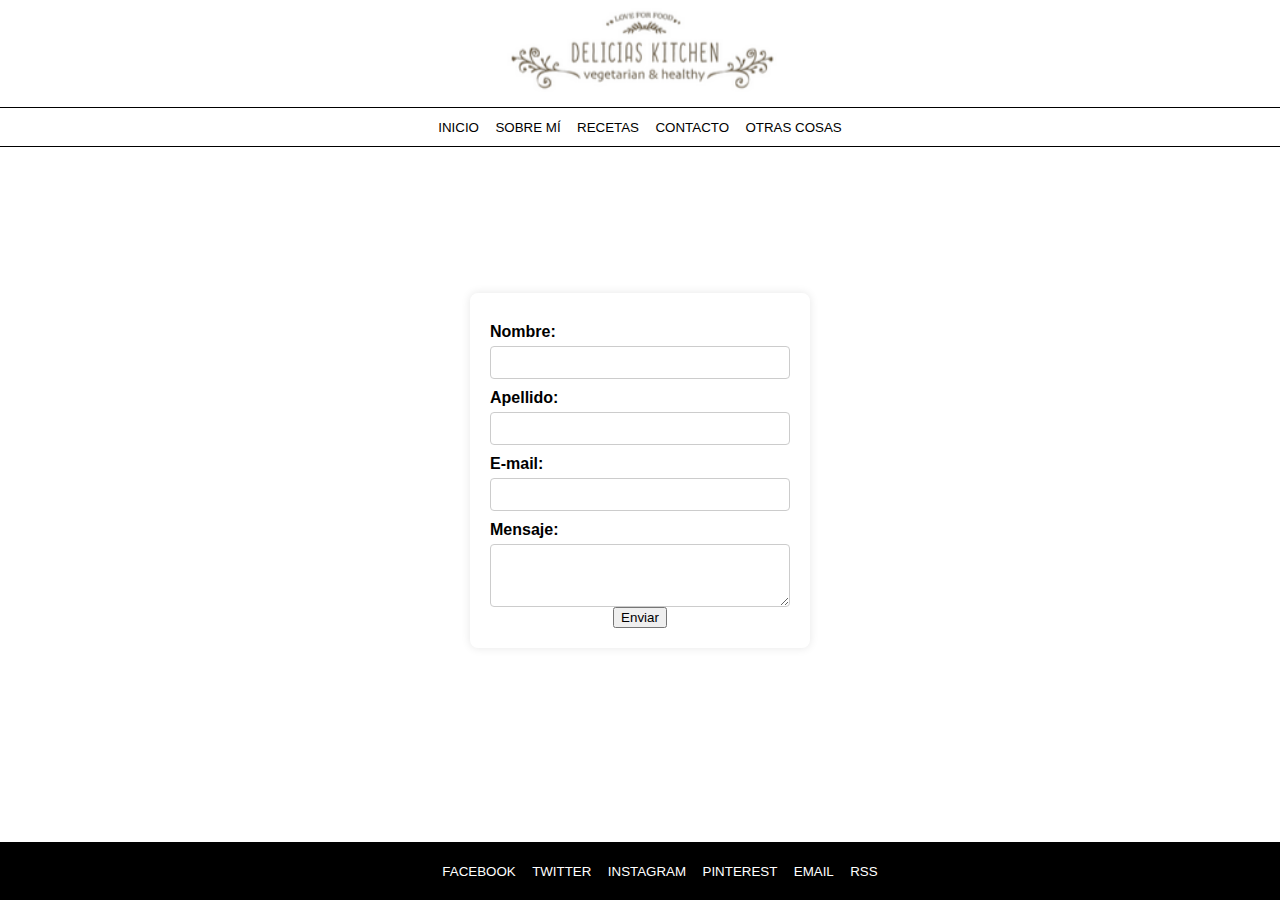
==== contacto.html @ 200a3771 "17/11/24" ====
<!DOCTYPE html>
<html>
<head>
    <meta charset="UTF-8">
    <title>DELICIAS KITCHEN</title>
    <link rel="stylesheet" href="styles/styles_contacto.css">
</head>
<body>
    <header class="menu">
        <div class="title">
            <img src="images/logo.png" />
        </div>
        <hr>
        <div class="buttons">
            <a href="pagina_principal.html"><button>INICIO</button></a>
            <a href="sobremi.html"><button>SOBRE MÍ</button></a>
            <a href="recetas.html"><button>RECETAS</button></a>
            <a href="contacto.html"><button>CONTACTO</button></a>
            <a href="otras-cosas.html"><button>OTRAS COSAS</button></a>
        </div>
        <hr>
    </header>
    <main>
        <form action="#" method="get">
            <label for="nombre">Nombre:</label>
            <input type="text" id="nombre" name="nombre" required />

            <label for="apellido">Apellido:</label>
            <input type="text" id="apellido" name="apellido" required />

            <label for="correo">E-mail:</label>
            <input type="email" id="email" name="email" required />

            <label for="mensaje">Mensaje:</label>
            <textarea id="mensaje" name="mensaje" rows="3" required></textarea>

            <button type="submit">Enviar</button>
        </form>
    </main>
    <div class="links">
        <button>FACEBOOK</button>
        <button>TWITTER</button>
        <button>INSTAGRAM</button>
        <button>PINTEREST</button>
        <button>EMAIL</button>
        <button>RSS</button>
    </div>
</body>
</html>
---- styles/styles_contacto.css ----
body {
    font-family: "Arial", sans-serif;
    margin: 0;
    padding: 0;
    height: 100vh;
    display: flex;
    justify-content: center;
    align-items: center;
    padding-top: 20px;
}

.menu {
    position: fixed;
    top: 0;
    left: 0;
    width: 100%;
    background-color: white;
    z-index: 100;
}

.title {
    text-align: center;
}

.title img {
    width: 300px;
    height: auto;
}

hr {
    margin: 10px 0;
    border: none;
    border-top: 1px solid #000;
    width: 100%;
}

.buttons {
    text-align: center;
}

.buttons button {
    border: none;
    background-color: transparent;
    color: #000;
}

.buttons button:hover {
    color: green;
}

form {
    background-color: #ffffff;
    padding: 20px;
    border-radius: 8px;
    box-shadow: 0 0 10px rgba(0, 0, 0, 0.1);
    width: 300px;
    display: flex;
    flex-direction: column;
    align-items: center;
    z-index: 1; 
}

label {
    margin-top: 10px;
    font-weight: bold;
    align-self: flex-start;
}

input,
textarea {
    width: 100%;
    padding: 8px;
    margin-top: 5px;
    border: 1px solid #ccc;
    border-radius: 4px;
    box-sizing: border-box;
}

.body button {
    margin-top: 20px;
    padding: 10px 15px;
    border: none;
    border-radius: 4px;
    background-color: #007bff;
    color: white;
    font-size: 16px;
    cursor: pointer;
}

.body button:hover {
    background-color: #0056b3;
}

.links {
    text-align: center;
    padding: 20px;
    background-color: #000;
    position: fixed;
    bottom: 0;
    left: 0;
    width: 100%;
    
}

.links button {
    background-color: transparent;
    color: white;
    border: none;
}

.links button:hover {
    color: #7aba96;
}
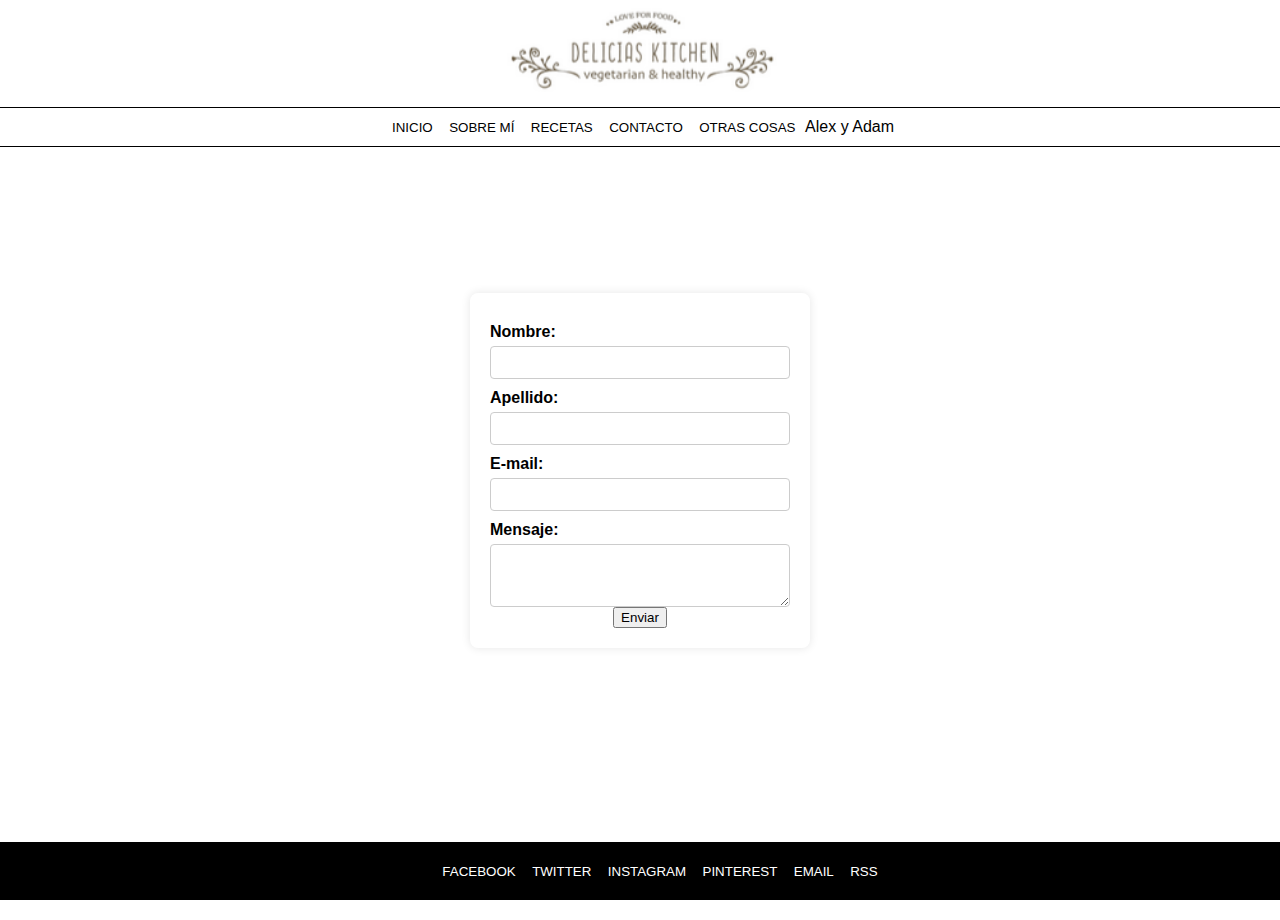
==== commit a8831a41: "Update contacto.html" ====
--- a/contacto.html
+++ b/contacto.html
@@ -12,11 +12,12 @@
         </div>
         <hr>
         <div class="buttons">
-            <a href="pagina_principal.html"><button>INICIO</button></a>
+            <a href="index.html"><button>INICIO</button></a>
             <a href="sobremi.html"><button>SOBRE MÍ</button></a>
             <a href="recetas.html"><button>RECETAS</button></a>
             <a href="contacto.html"><button>CONTACTO</button></a>
             <a href="otras-cosas.html"><button>OTRAS COSAS</button></a>
+            <a>Alex y Adam</a>
         </div>
         <hr>
     </header>
@@ -46,4 +47,4 @@
         <button>RSS</button>
     </div>
 </body>
-</html>+</html>
